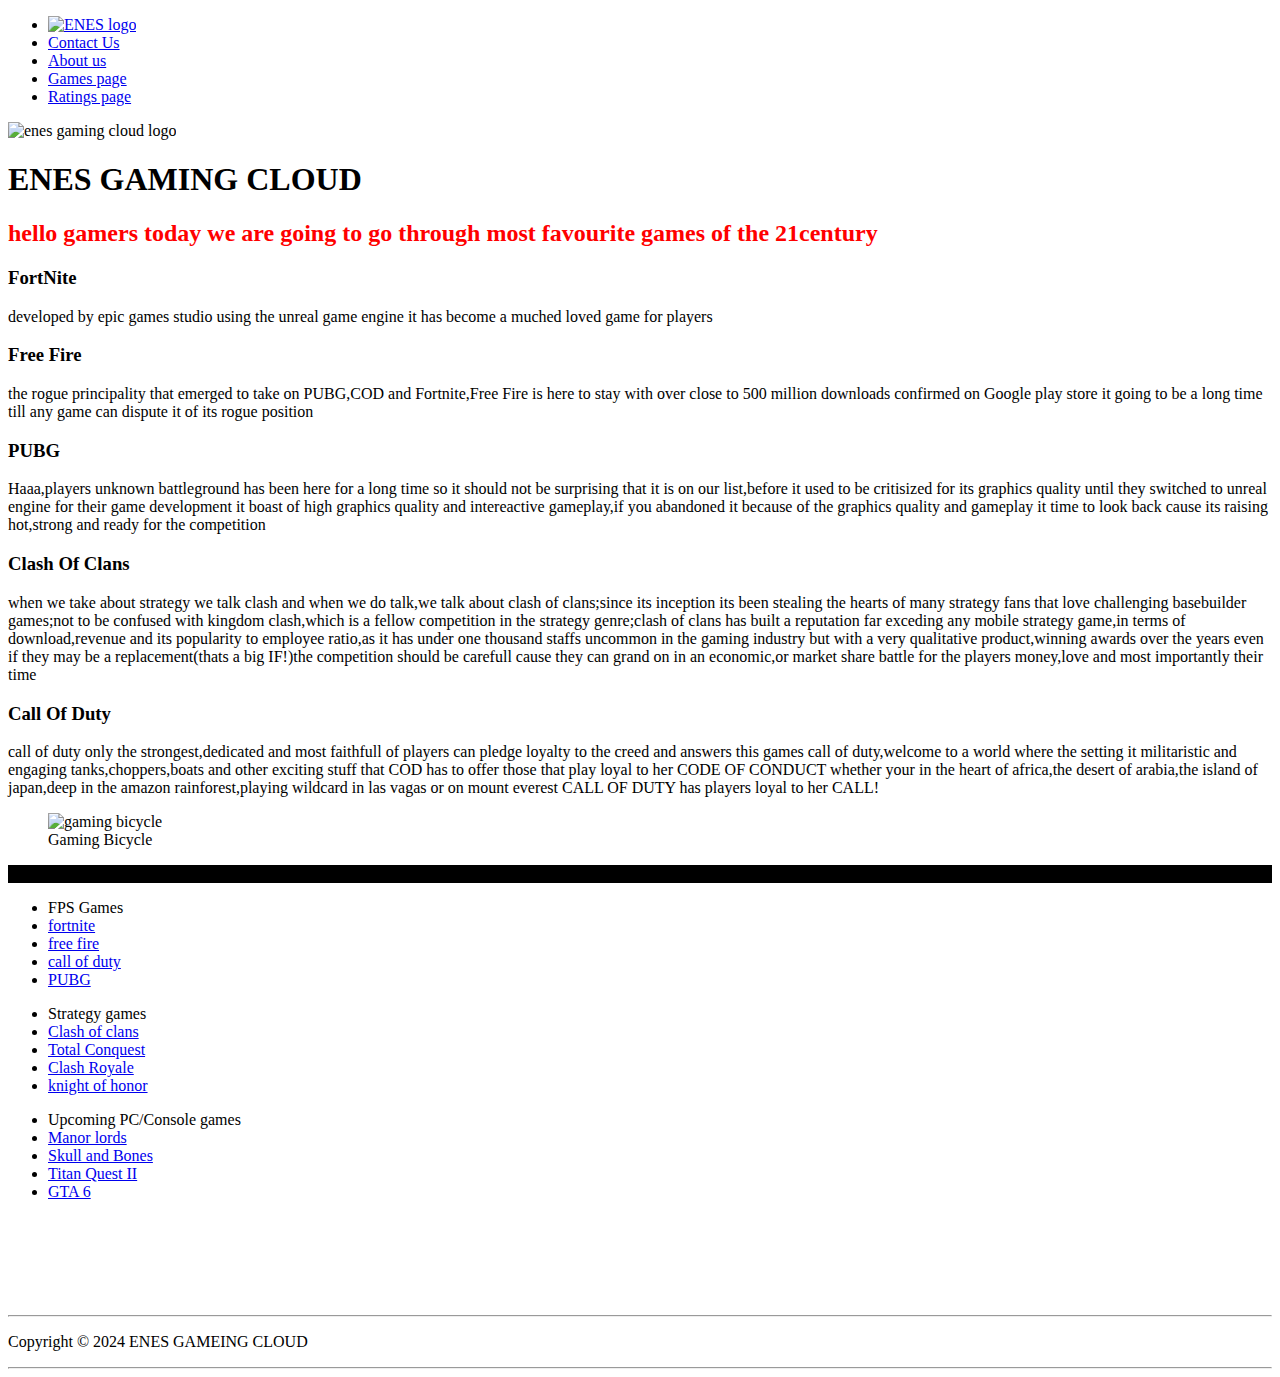
==== index.html @ 5fdde954 "Add files via upload" ====
<!DOCTYPE html>

<html>
<head lang="en">
  <meta name="viewport" content="width=device-width, initial-scale=1.0">
  <meta name="description" content="this is the official website of ENES GAMING CLOUD">
  <meta name="company" content="ENES GAMING CLOUD">
  <meta name="author" content="Moses Osareme Wiysanyuy">
  <meta name="keywords" content="Games,blog,ratings,FPS,strategy">
  <meta http-equiv="CONTENT-TYPE" content="text/html; charset=UTF-8">
  <link rel="stylesheet" href="styles/style.css" type="text/css">
  <link rel="stylesheet" href="styles/style1.css" type="text/css">
  <link rel="icon" href="/storage/emulated/0/Gaming comment website /imageshere/IMG_20240216_184529.png" type="image/x-icon">
  <title>Home page</title>
</head>
<body class="van">
  <div class="kod">
  <header>
    <nav class="tet" aria-label="primary-navigation">
      <ul class="tet">
        <li>
          <a href="index.html"><img src="/storage/emulated/0/Gaming comment website /imageshere/IMG_20240216_184529.png" alt="ENES logo" title="ENES logo" width="60px" height="60px"></a>
          </li>
        <li>
          <a href="contact.html">Contact Us</a>
        </li>
        <li>
          <a href="about.html">About us</a>
        </li>
        <li>
          <a href="gamespage.html">Games page</a>
        </li>
        <li>
          <a href="ratingspage.html">Ratings page</a>
        </li>
      </ul>
     </nav>
  </header>
</div>
<div class="row">
  <img src="/storage/emulated/0/Gaming comment website /imageshere/IMG_20240217_013205.png" alt="enes gaming cloud logo" title="ENES GC" width="100%" height="available">
  <h1>ENES GAMING CLOUD</h1>
  <h2 style="color:red">hello gamers today we are going to go through most favourite games of the 21century</h2>
  <h3>FortNite</h3>
  <p>developed by epic games studio using the unreal game engine it has become a muched loved game for players</p>
  <h3>Free Fire</h3>
  <p>the rogue principality that emerged to take on PUBG,COD and Fortnite,Free Fire is here to stay with over close to 500 million downloads confirmed on Google play store it going to be a long time till any game can dispute it of its rogue position</p>
  <h3>PUBG</h3>
  <p>Haaa,players unknown battleground has been here for a long time so it should not be surprising that it is on our list,before it used to be critisized for its graphics quality until they switched to unreal engine for their game development it boast of high graphics quality and intereactive gameplay,if you abandoned it because of the graphics quality and gameplay it time to look back cause its raising hot,strong and ready for the competition</p>
  <h3>Clash Of Clans</h3>
  <p>when we take about strategy we talk clash and when we do talk,we talk about clash of clans;since its inception its been stealing the hearts of many strategy fans that love challenging basebuilder games;not to be confused with kingdom clash,which is a fellow competition in the strategy genre;clash of clans has built a reputation far exceding any mobile strategy game,in terms of download,revenue and its popularity to employee ratio,as it has under one thousand staffs uncommon in the gaming industry but with a very qualitative product,winning awards over the years even if they may be a replacement(thats a big IF!)the competition should be carefull cause they can grand on in an economic,or market share battle for the players money,love and most importantly their time</p>
  <h3>Call Of Duty</h3>
  <p>call of duty only the strongest,dedicated and most faithfull of players can pledge loyalty to the creed and answers this games call of duty,welcome to a world where the setting it militaristic and engaging tanks,choppers,boats and other exciting stuff that COD has to offer those that play loyal to her CODE OF CONDUCT whether your in the heart of africa,the desert of arabia,the island of japan,deep in the amazon rainforest,playing wildcard in las vagas or on mount everest CALL OF DUTY has players loyal to her CALL!</p>
  <figure>
    <img src="/storage/emulated/0/Gaming comment website /imageshere/fbd_1694859950146_1694859951471_1694859951471.jpg" alt="gaming bicycle" loading="lazy" width="100px" height="100px">
    <figcaption>
      Gaming Bicycle
    </figcaption>
  </figure>
  
</div>
<main style="background-color:black">
    <div id="nod">
     <p>Note: ENES GAMING CLOUD warns players that there are hackers in all these games ready to frustrate your life and ruin your game play so beware</p>
    </div>
    </main>
  <footer>
    <div id="loc">
      <div class="bxv">
        <ul>
          <li>FPS Games</li>
          <li>
            <a href="https://www.fortnite.com" target="_blank">fortnite</a>
          </li>
          <li>
            <a href="https://www.freefire.com" target="_blank">free fire</a>
          </li>
          <li>
            <a href="https://www.callofduty.com" target="_blank">call of duty</a>
          </li>
          <li>
            <a href="https://www.playersunknownbattleground.com" target="_blank">PUBG</a>
          </li>
        </ul>
        <ul>
          <li>Strategy games</li>
          <li>
            <a href="https://www.clashofclans.com" target="_blank">Clash of clans</a>
          </li>
          <li>
            <a href="https://www.totalconquest.com" target="_blank">Total Conquest</a>
          </li>
          <li>
            <a href="https://www.clashroyale.com" target="_blank">Clash Royale</a>
          </li>
          <li>
            <a href="https://www.knightofhonor.com" target="_blank">knight of honor</a>
          </li>
        </ul>
        <ul>
          <li>Upcoming PC/Console games</li>
          <li>
            <a href="https://www.manorlords" target="_blank">Manor lords</a>
          </li>
          <li>
            <a href="https://www.skullandbones.com" target="_blank">Skull and Bones</a>
          </li>
          <li>
            <a href="https://www.titanquest.com" target="_blank">Titan Quest II</a>
          </li>
          <li>
            <a href="https://www.grandtheftauto.com" target="_blank">GTA 6</a>
          </li>
        </ul>
      </div> 
    </div>
  </footer>
  <br>
  <br>
  <br>
  <br>
  <br>
  <hr>
  <span class="low">
  <p>
      Copyright &copy; 2024 ENES GAMEING CLOUD
 </p>
  </span>  
  <hr>
  <!--  </footer>-->
</body>
</html>
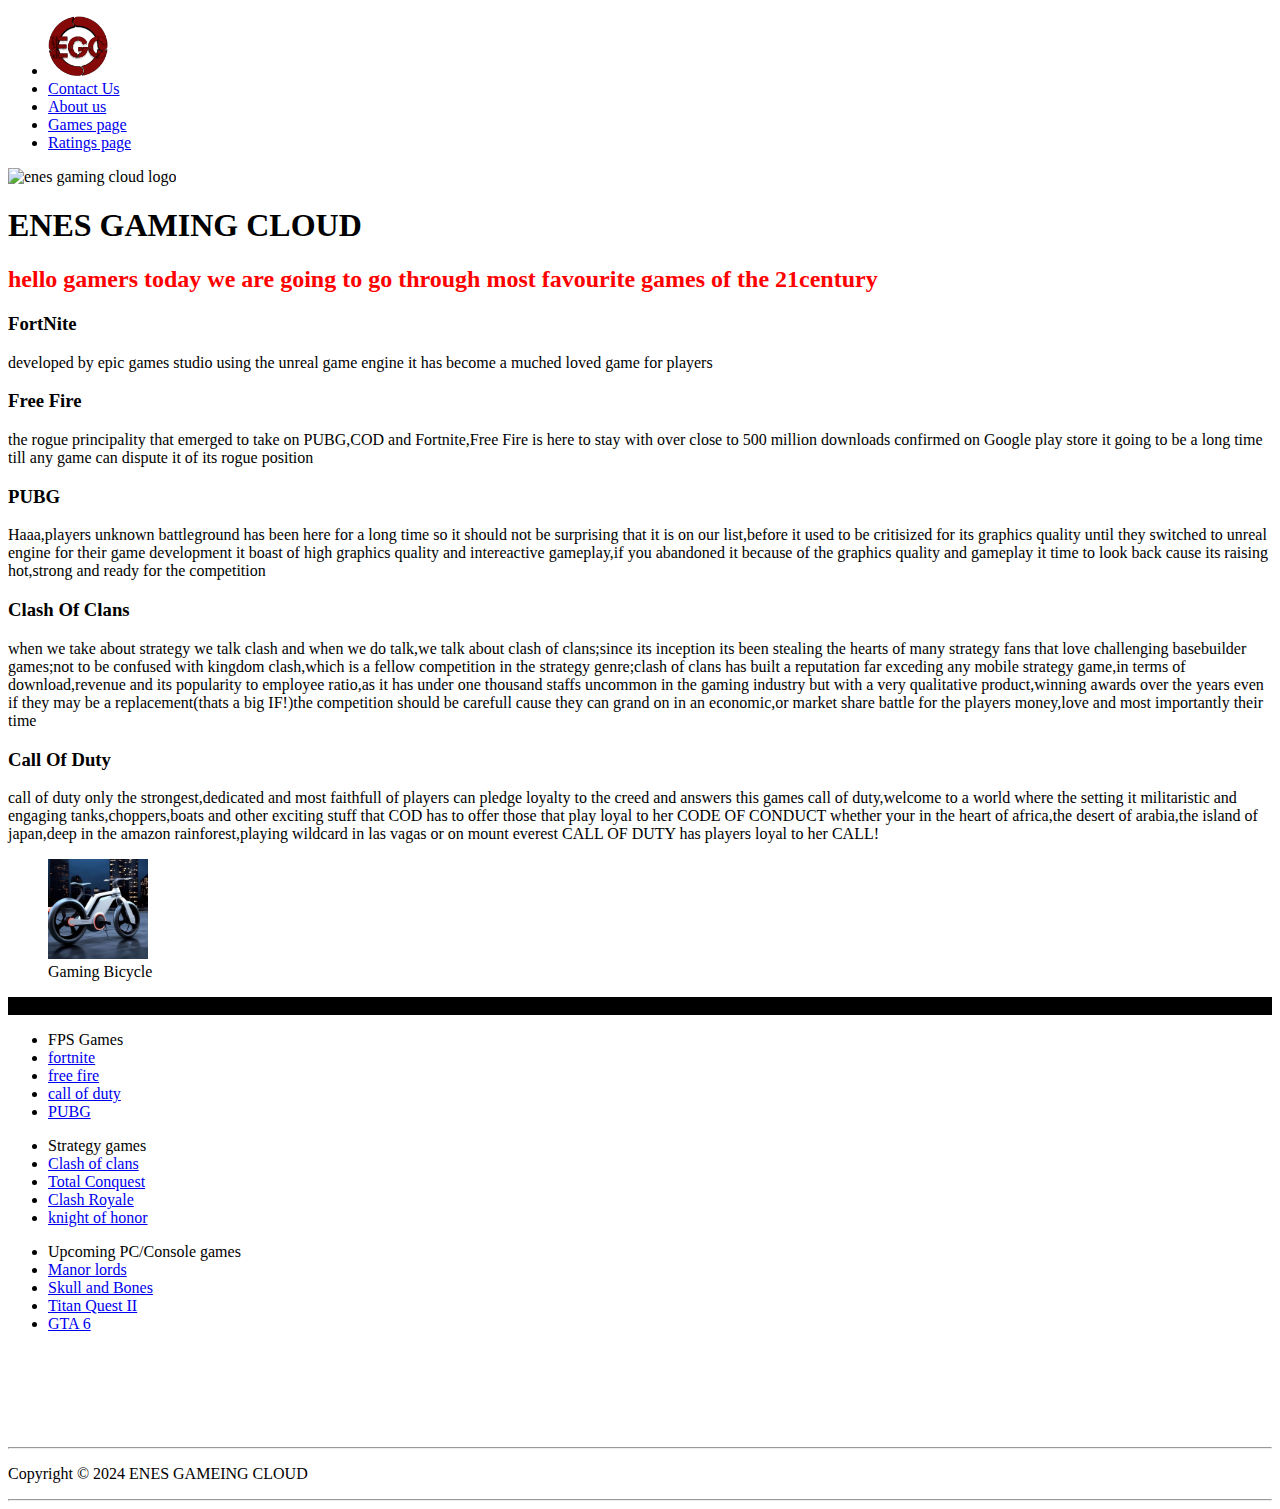
==== commit 38caf9df: "Update index.html" ====
--- a/index.html
+++ b/index.html
@@ -10,7 +10,7 @@
   <meta http-equiv="CONTENT-TYPE" content="text/html; charset=UTF-8">
   <link rel="stylesheet" href="styles/style.css" type="text/css">
   <link rel="stylesheet" href="styles/style1.css" type="text/css">
-  <link rel="icon" href="/storage/emulated/0/Gaming comment website /imageshere/IMG_20240216_184529.png" type="image/x-icon">
+  <link rel="icon" href="/IMG_20240216_184529.png" type="image/x-icon">
   <title>Home page</title>
 </head>
 <body class="van">
@@ -19,7 +19,7 @@
     <nav class="tet" aria-label="primary-navigation">
       <ul class="tet">
         <li>
-          <a href="index.html"><img src="/storage/emulated/0/Gaming comment website /imageshere/IMG_20240216_184529.png" alt="ENES logo" title="ENES logo" width="60px" height="60px"></a>
+          <a href="index.html"><img src="/IMG_20240216_184529.png" alt="ENES logo" title="ENES logo" width="60px" height="60px"></a>
           </li>
         <li>
           <a href="contact.html">Contact Us</a>
@@ -38,7 +38,7 @@
   </header>
 </div>
 <div class="row">
-  <img src="/storage/emulated/0/Gaming comment website /imageshere/IMG_20240217_013205.png" alt="enes gaming cloud logo" title="ENES GC" width="100%" height="available">
+  <img src="/imageshere/IMG_20240217_013205.png" alt="enes gaming cloud logo" title="ENES GC" width="100%" height="available">
   <h1>ENES GAMING CLOUD</h1>
   <h2 style="color:red">hello gamers today we are going to go through most favourite games of the 21century</h2>
   <h3>FortNite</h3>
@@ -52,7 +52,7 @@
   <h3>Call Of Duty</h3>
   <p>call of duty only the strongest,dedicated and most faithfull of players can pledge loyalty to the creed and answers this games call of duty,welcome to a world where the setting it militaristic and engaging tanks,choppers,boats and other exciting stuff that COD has to offer those that play loyal to her CODE OF CONDUCT whether your in the heart of africa,the desert of arabia,the island of japan,deep in the amazon rainforest,playing wildcard in las vagas or on mount everest CALL OF DUTY has players loyal to her CALL!</p>
   <figure>
-    <img src="/storage/emulated/0/Gaming comment website /imageshere/fbd_1694859950146_1694859951471_1694859951471.jpg" alt="gaming bicycle" loading="lazy" width="100px" height="100px">
+    <img src="/fbd_1694859950146_1694859951471_1694859951471.jpg" alt="gaming bicycle" loading="lazy" width="100px" height="100px">
     <figcaption>
       Gaming Bicycle
     </figcaption>
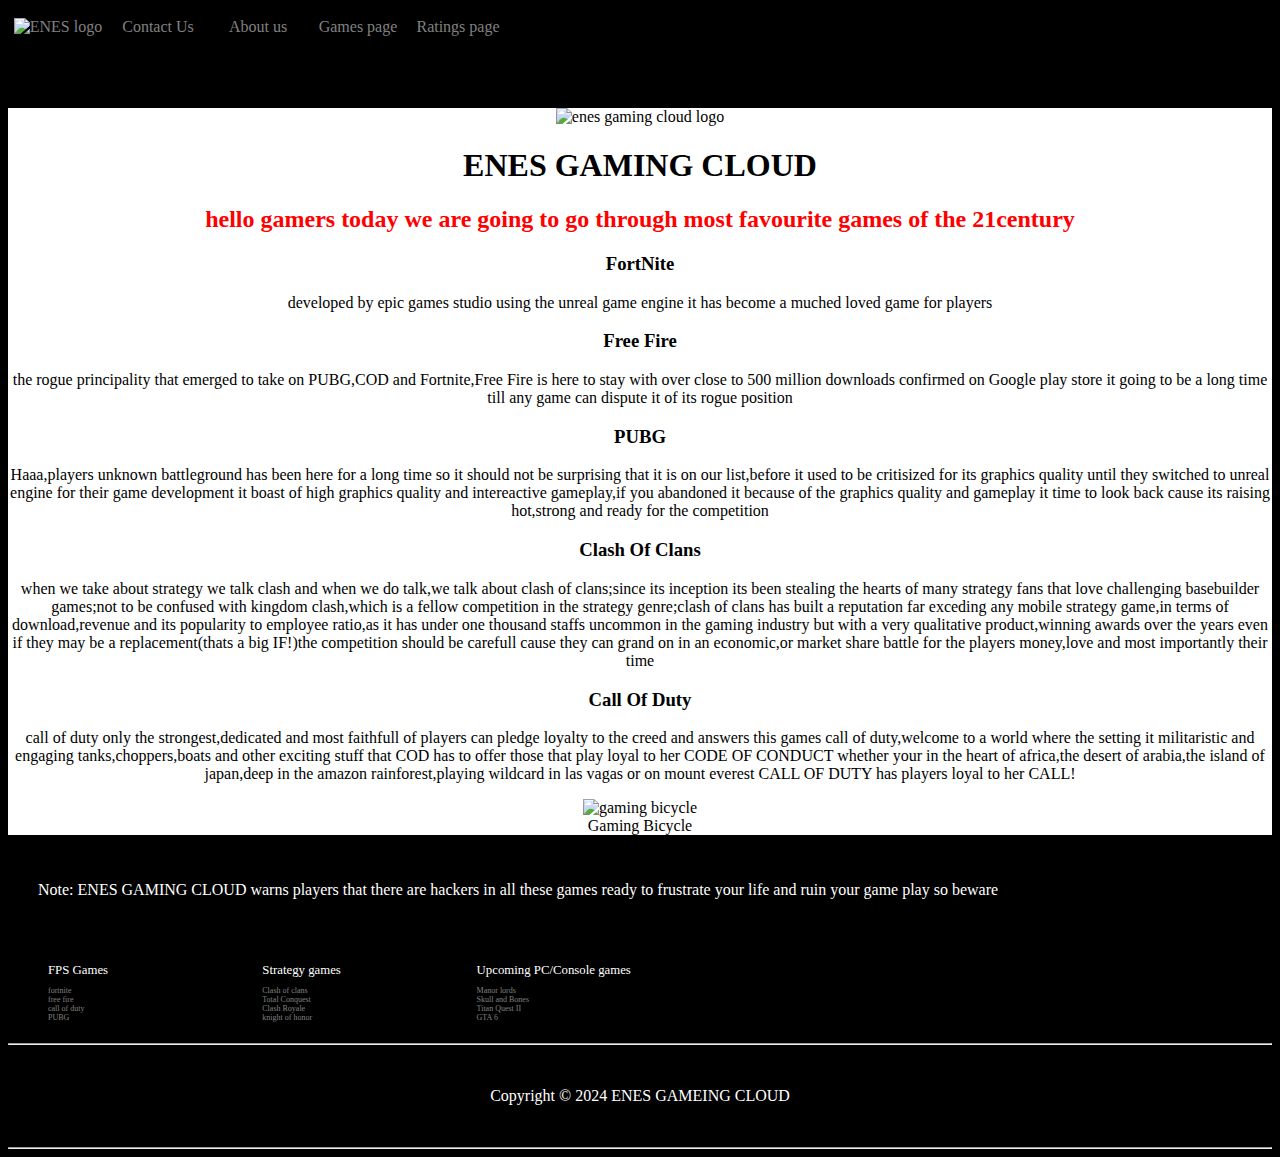
==== commit f67a2be8: "Update index.html" ====
--- a/index.html
+++ b/index.html
@@ -8,9 +8,9 @@
   <meta name="author" content="Moses Osareme Wiysanyuy">
   <meta name="keywords" content="Games,blog,ratings,FPS,strategy">
   <meta http-equiv="CONTENT-TYPE" content="text/html; charset=UTF-8">
-  <link rel="stylesheet" href="styles/style.css" type="text/css">
-  <link rel="stylesheet" href="styles/style1.css" type="text/css">
-  <link rel="icon" href="/IMG_20240216_184529.png" type="image/x-icon">
+  <link rel="stylesheet" href="style.css" type="text/css">
+  <link rel="stylesheet" href="style1.css" type="text/css">
+  <link rel="icon" href="/root/IMG_20240216_184529.png" type="image/x-icon">
   <title>Home page</title>
 </head>
 <body class="van">
@@ -19,7 +19,7 @@
     <nav class="tet" aria-label="primary-navigation">
       <ul class="tet">
         <li>
-          <a href="index.html"><img src="/IMG_20240216_184529.png" alt="ENES logo" title="ENES logo" width="60px" height="60px"></a>
+          <a href="index.html"><img src="/root/IMG_20240216_184529.png" alt="ENES logo" title="ENES logo" width="60px" height="60px"></a>
           </li>
         <li>
           <a href="contact.html">Contact Us</a>
@@ -38,7 +38,7 @@
   </header>
 </div>
 <div class="row">
-  <img src="/imageshere/IMG_20240217_013205.png" alt="enes gaming cloud logo" title="ENES GC" width="100%" height="available">
+  <img src="/root/IMG_20240217_013205.png" alt="enes gaming cloud logo" title="ENES GC" width="100%" height="available">
   <h1>ENES GAMING CLOUD</h1>
   <h2 style="color:red">hello gamers today we are going to go through most favourite games of the 21century</h2>
   <h3>FortNite</h3>
@@ -52,7 +52,7 @@
   <h3>Call Of Duty</h3>
   <p>call of duty only the strongest,dedicated and most faithfull of players can pledge loyalty to the creed and answers this games call of duty,welcome to a world where the setting it militaristic and engaging tanks,choppers,boats and other exciting stuff that COD has to offer those that play loyal to her CODE OF CONDUCT whether your in the heart of africa,the desert of arabia,the island of japan,deep in the amazon rainforest,playing wildcard in las vagas or on mount everest CALL OF DUTY has players loyal to her CALL!</p>
   <figure>
-    <img src="/fbd_1694859950146_1694859951471_1694859951471.jpg" alt="gaming bicycle" loading="lazy" width="100px" height="100px">
+    <img src="/root/fbd_1694859950146_1694859951471_1694859951471.jpg" alt="gaming bicycle" loading="lazy" width="100px" height="100px">
     <figcaption>
       Gaming Bicycle
     </figcaption>
--- a/style.css
+++ b/style.css
@@ -0,0 +1,46 @@
+
+.van{
+  background-color: black;
+  background-position:fixed;
+  color:white;
+}
+#nod{
+  background-color:black;
+  border-radius:20px;
+  padding: 10px;
+  margin:20px;
+  color:white;
+}
+.kod{
+  background-color:black;
+  background-position:fixed;
+  height: 100px;
+  width: border-box;
+  margin:0;
+}
+.tet{
+  color: red;
+}
+
+nav ul{
+  margin: 0;
+  padding: 0;
+}
+nav li{
+  display: inline;
+  float: left;
+}
+nav a{
+  display: inline-block;
+  width:100px;
+  text-align:center;
+  text-decoration:none;
+  padding: 10px 0;
+  color: floralwhite;
+}
+nav li:hover{
+  background-color:black;
+  border-radius:10px;
+  border-style:solid;
+  border-color:black;
+}--- a/style1.css
+++ b/style1.css
@@ -0,0 +1,53 @@
+
+.row{
+  margin-top: 0;
+  text-align: center;
+  text-decoration-line: black;
+  color: black;
+  background-color:white;
+  width:available;
+  height:available;
+}
+.low{
+  text-align:center;
+  margin-top:1rem;
+  padding:0.2rem 2rem;
+}
+/*#loc{
+  text-align: center;
+}*/
+.bxv{
+  display: grid;
+  grid-gap:20px;
+  grid-template-columns:repeat(3,1fr);
+  padding:2px 0;
+  text-align:left;
+  text-overflow:eclipse;
+  float:left;
+  margin-right:-20px;
+}
+ul{
+  list-style-type: none;
+}
+a{
+  text-decoration:none;
+  cursor: pointer;
+}
+a:link{
+  color:grey;
+}
+a:visited{
+  color:gold;
+}
+a:hover,a:focus{
+  color: crimson;
+}
+.bxv ul li:first-child{
+  font-size:0.8rem;
+  padding-bottom: 0.5rem;
+  border-buttom: white solid 10px;
+}
+.bxv ul li{
+  font-size:0.5rem;
+  text-align:left;
+}
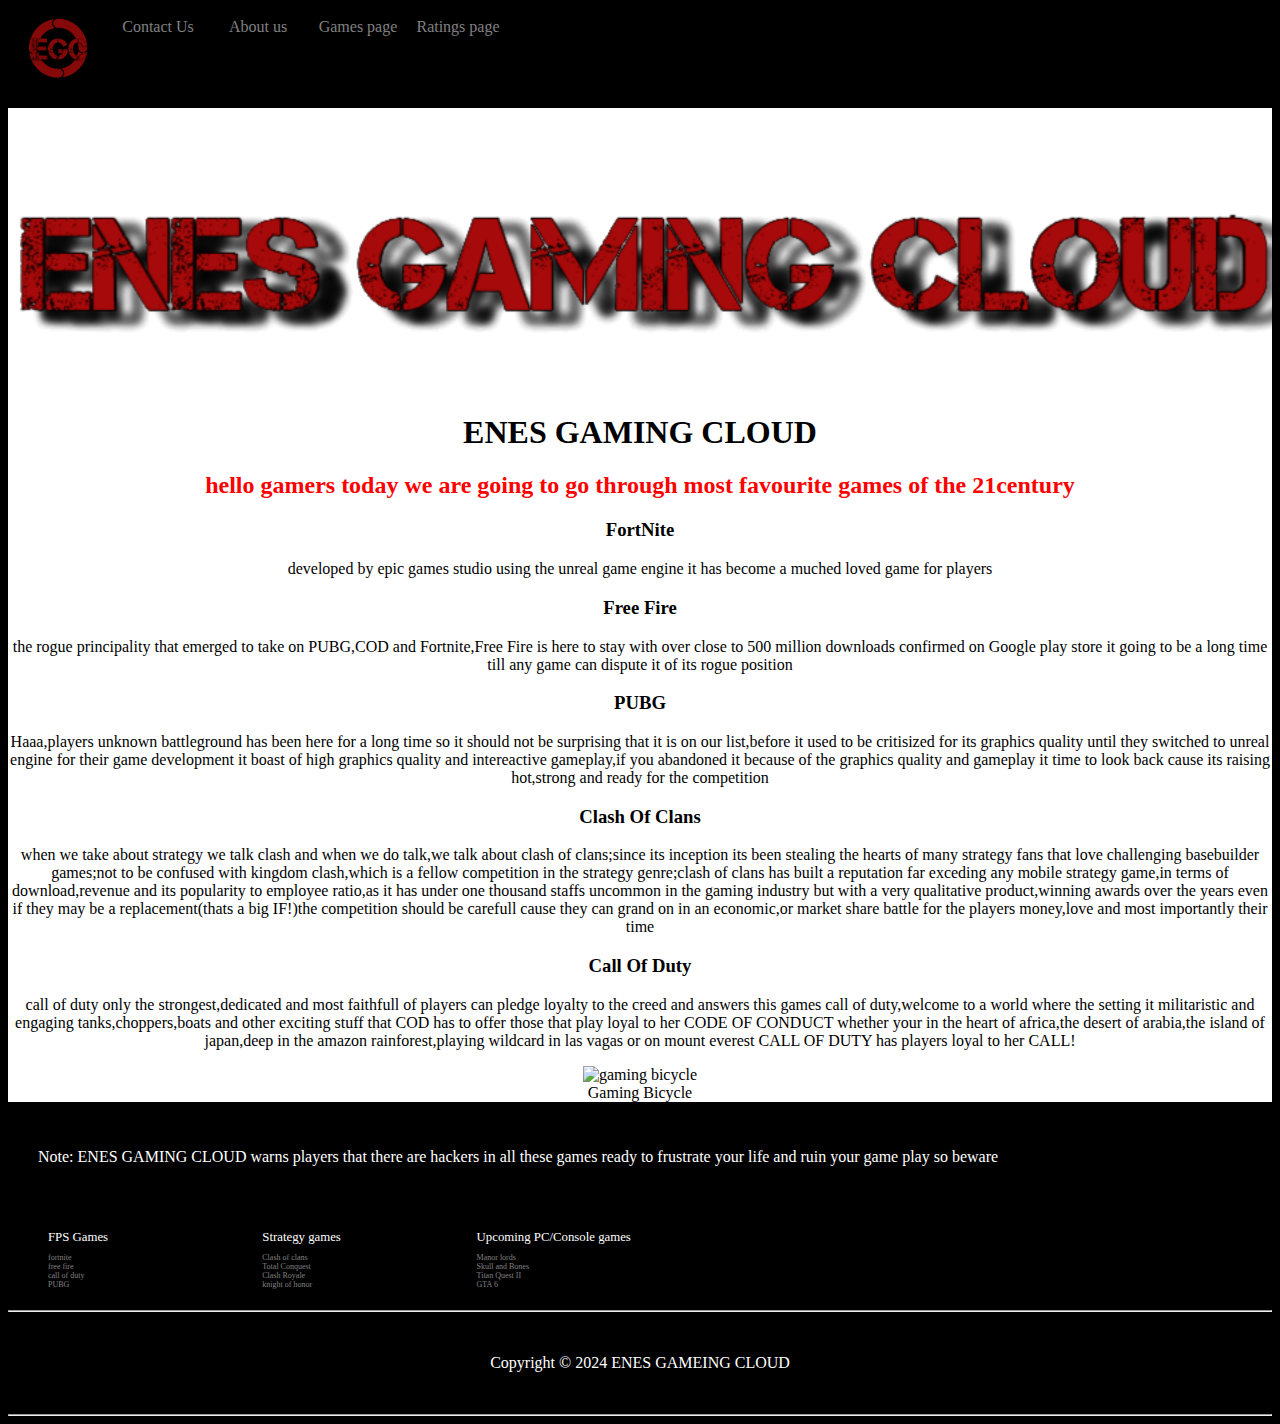
==== commit f81e676e: "Update index.html" ====
--- a/index.html
+++ b/index.html
@@ -19,7 +19,7 @@
     <nav class="tet" aria-label="primary-navigation">
       <ul class="tet">
         <li>
-          <a href="index.html"><img src="/root/IMG_20240216_184529.png" alt="ENES logo" title="ENES logo" width="60px" height="60px"></a>
+          <a href="index.html"><img src="./IMG_20240216_184529.png" alt="ENES logo" title="ENES logo" width="60px" height="60px"></a>
           </li>
         <li>
           <a href="contact.html">Contact Us</a>
@@ -38,7 +38,7 @@
   </header>
 </div>
 <div class="row">
-  <img src="/root/IMG_20240217_013205.png" alt="enes gaming cloud logo" title="ENES GC" width="100%" height="available">
+  <img src="./IMG_20240217_013205.png" alt="enes gaming cloud logo" title="ENES GC" width="100%" height="available">
   <h1>ENES GAMING CLOUD</h1>
   <h2 style="color:red">hello gamers today we are going to go through most favourite games of the 21century</h2>
   <h3>FortNite</h3>
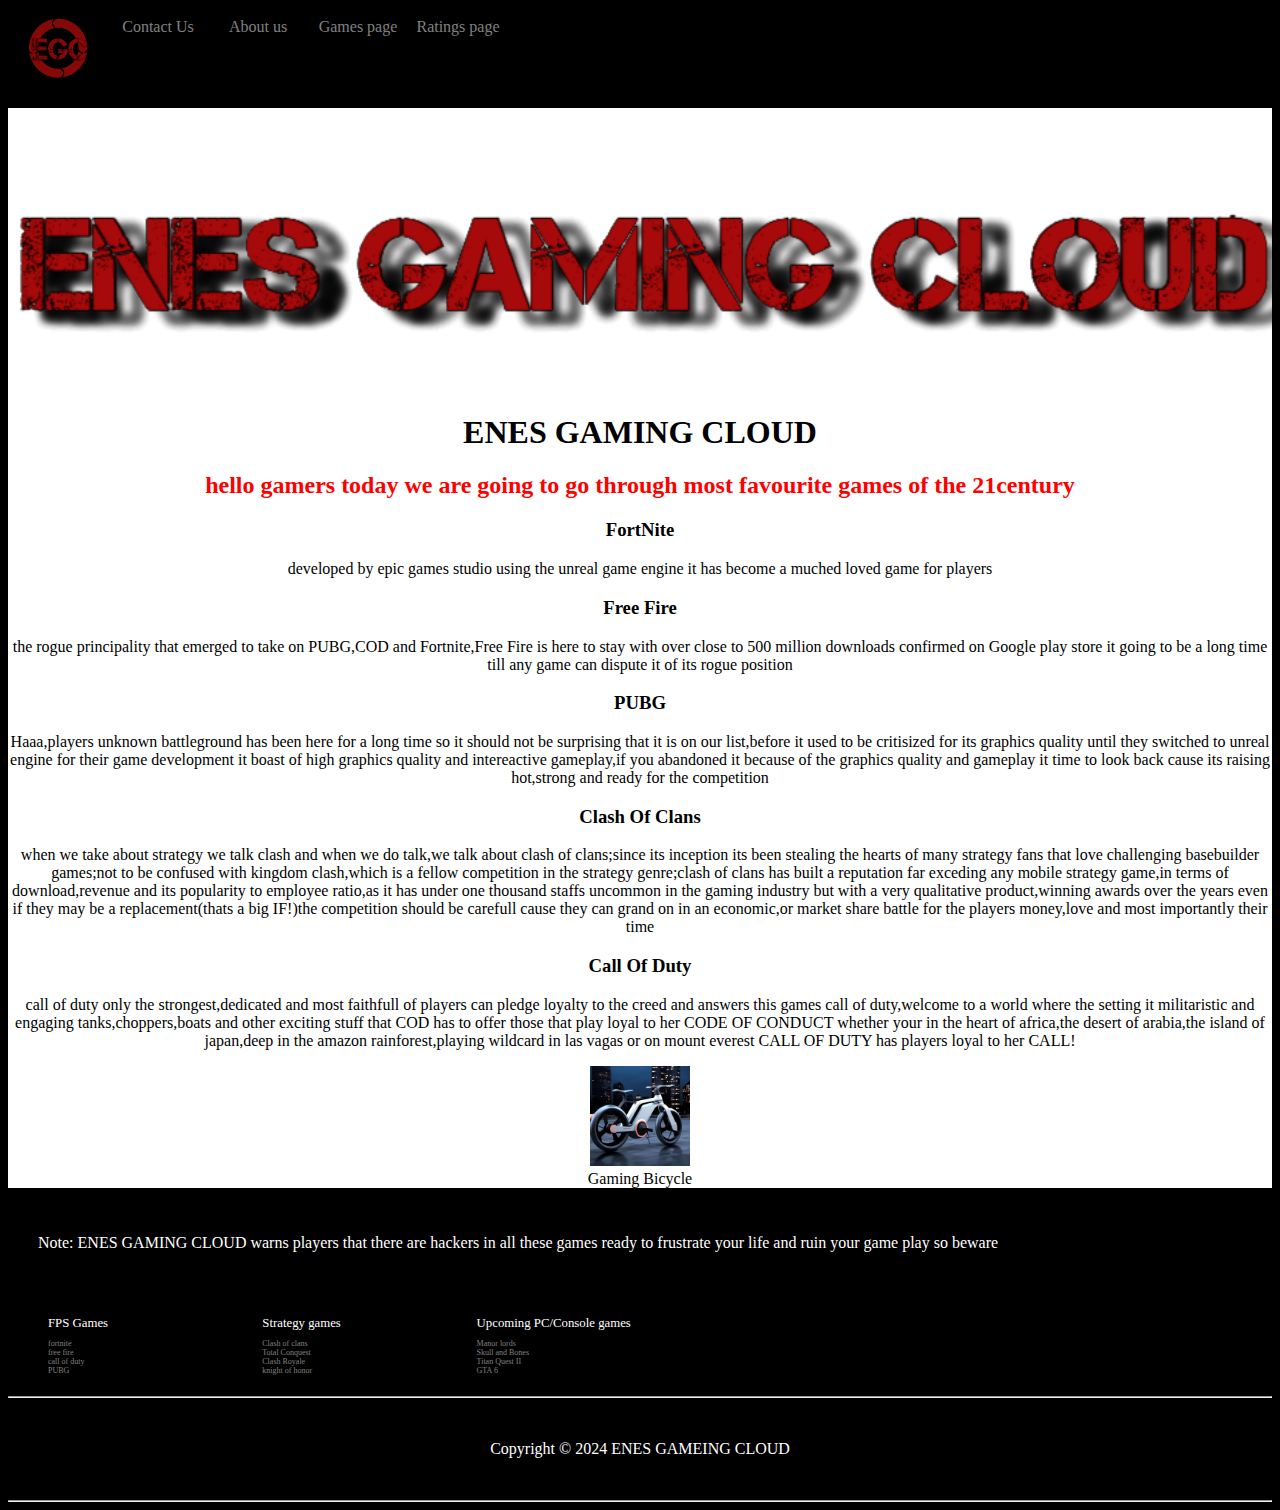
==== commit fb6cd7dc: "Update index.html" ====
--- a/index.html
+++ b/index.html
@@ -10,7 +10,7 @@
   <meta http-equiv="CONTENT-TYPE" content="text/html; charset=UTF-8">
   <link rel="stylesheet" href="style.css" type="text/css">
   <link rel="stylesheet" href="style1.css" type="text/css">
-  <link rel="icon" href="/root/IMG_20240216_184529.png" type="image/x-icon">
+  <link rel="icon" href="./IMG_20240216_184529.png" type="image/x-icon">
   <title>Home page</title>
 </head>
 <body class="van">
@@ -52,7 +52,7 @@
   <h3>Call Of Duty</h3>
   <p>call of duty only the strongest,dedicated and most faithfull of players can pledge loyalty to the creed and answers this games call of duty,welcome to a world where the setting it militaristic and engaging tanks,choppers,boats and other exciting stuff that COD has to offer those that play loyal to her CODE OF CONDUCT whether your in the heart of africa,the desert of arabia,the island of japan,deep in the amazon rainforest,playing wildcard in las vagas or on mount everest CALL OF DUTY has players loyal to her CALL!</p>
   <figure>
-    <img src="/root/fbd_1694859950146_1694859951471_1694859951471.jpg" alt="gaming bicycle" loading="lazy" width="100px" height="100px">
+    <img src="./fbd_1694859950146_1694859951471_1694859951471.jpg" alt="gaming bicycle" loading="lazy" width="100px" height="100px">
     <figcaption>
       Gaming Bicycle
     </figcaption>
